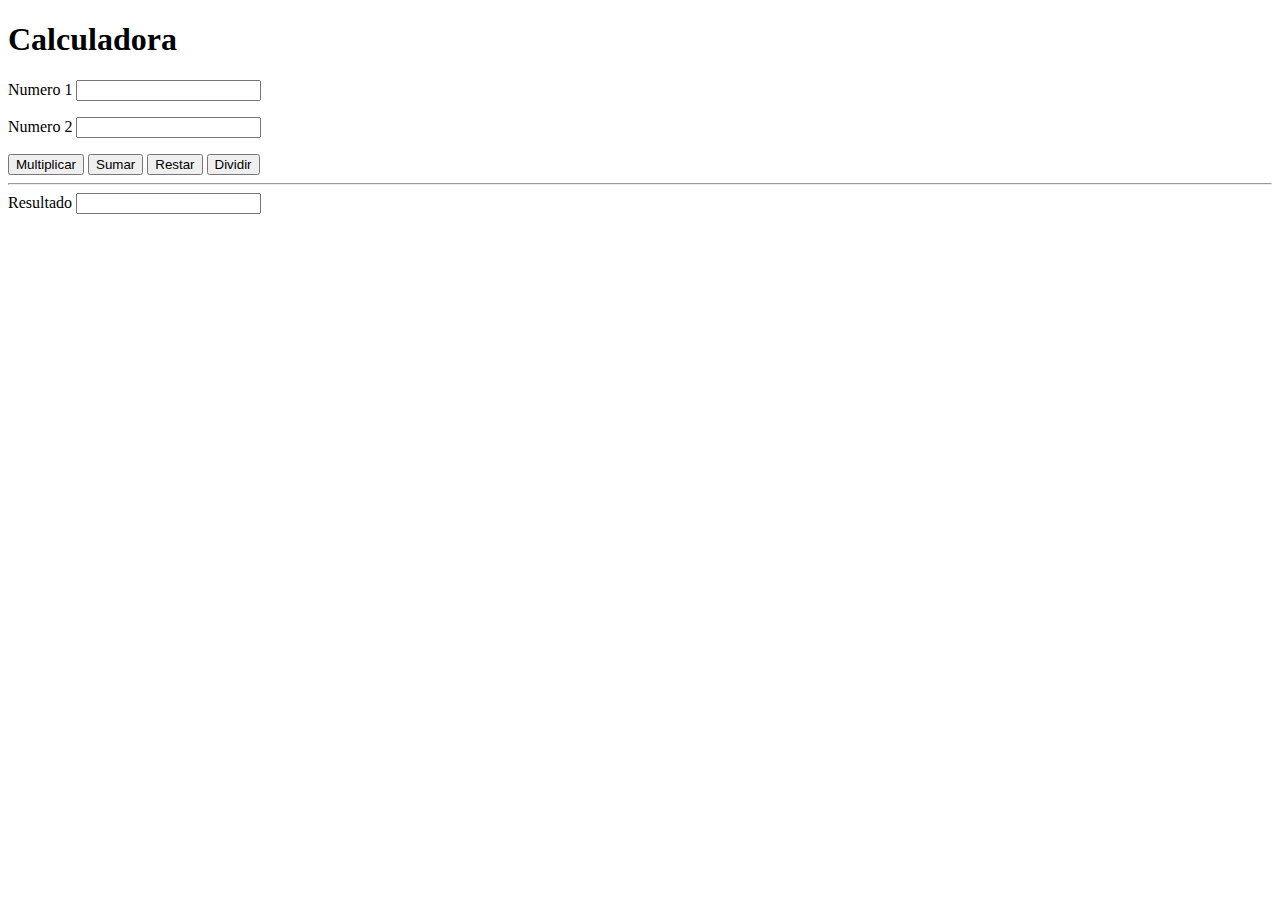
==== index.html @ 9da4e1ca "Add files via upload" ====
<!DOCTYPE html>
<html lang="en">
<head>
    <meta charset="UTF-8">
    <meta http-equiv="X-UA-Compatible" content="IE=edge">
    <meta name="viewport" content="width=device-width, initial-scale=1.0">
    <title>Document</title>
    <link rel="stylesheet" href="app.css">

</head>
<body>
    <header>
        <h1>Calculadora</h1> 
    </header>
   <main>

     <p>
    <label for="number-a">Numero 1</label>
    <input type="number" id="number-a"></input>

    </p>

    <p>
     <label for="number-b">Numero 2</label>
     <input type="number" id="number-b">
    </p>

<button id="multiplication">Multiplicar</button>
<button id="addition">Sumar</button>
<button id="subtraction">Restar</button> 
<button id="divided">Dividir</button>

     <hr>

     <label for="result">Resultado</label>
     <input type="number" id="result">

</main>

    <script src="app.js"></script>
</body>
</html>
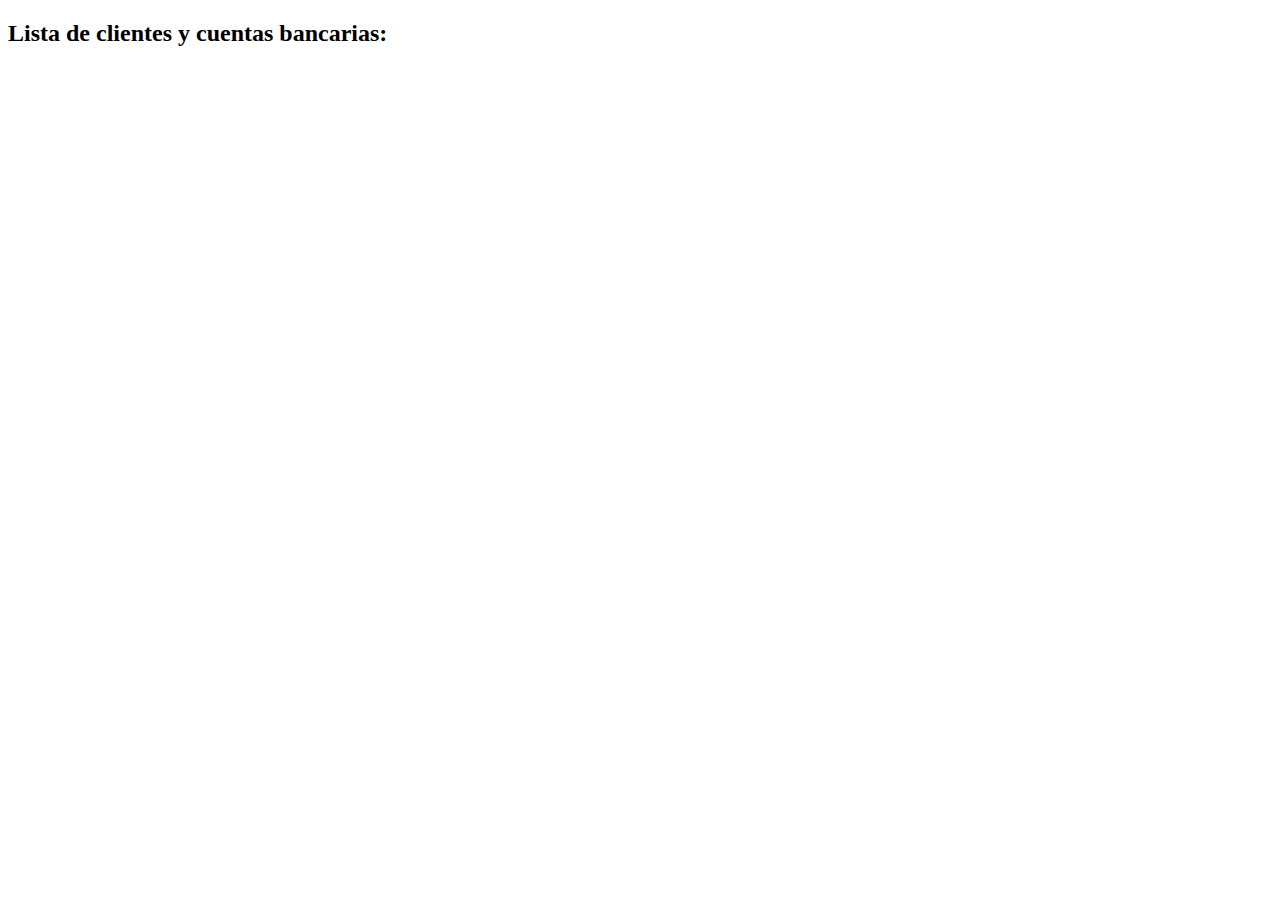
==== commit 5ad41acf: "Add files via upload" ====
--- a/index.html
+++ b/index.html
@@ -1,44 +1,15 @@
 <!DOCTYPE html>
-<html lang="en">
-<head>
-    <meta charset="UTF-8">
-    <meta http-equiv="X-UA-Compatible" content="IE=edge">
-    <meta name="viewport" content="width=device-width, initial-scale=1.0">
-    <title>Document</title>
-    <link rel="stylesheet" href="app.css">
-
-</head>
-<body>
-    <header>
-        <h1>Calculadora</h1> 
-    </header>
-   <main>
-
-     <p>
-    <label for="number-a">Numero 1</label>
-    <input type="number" id="number-a"></input>
-
-    </p>
-
-    <p>
-     <label for="number-b">Numero 2</label>
-     <input type="number" id="number-b">
-    </p>
-
-<button id="multiplication">Multiplicar</button>
-<button id="addition">Sumar</button>
-<button id="subtraction">Restar</button> 
-<button id="divided">Dividir</button>
-
-     <hr>
-
-     <label for="result">Resultado</label>
-     <input type="number" id="result">
-
-</main>
-
-    <script src="app.js"></script>
-</body>
-</html> 
-
-     +<html lang="es">
+ <head>
+ <meta charset="UTF-8" />
+ <meta name="viewport" content="width=device-width, initial-scale=1.0"
+/>
+ <meta http-equiv="X-UA-Compatible" content="ie=edge" />
+ <title>Laboratorio Módulo 8</title>
+ </head>
+ <body>
+ <h2>Lista de clientes y cuentas bancarias:</h2>
+ <div id="root"></div>
+ <script type="module" src="./src/index.js"></script>
+ </body>
+</html>